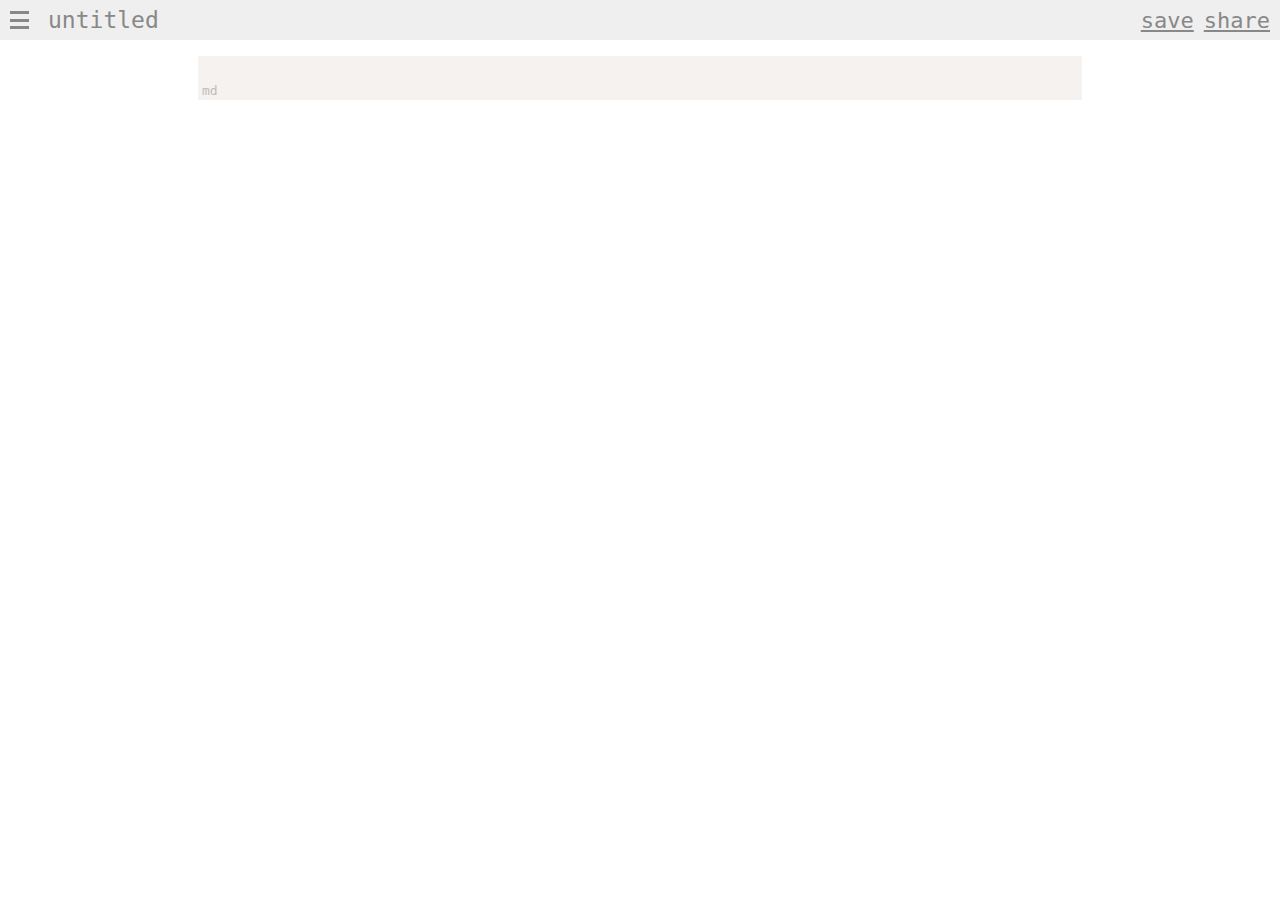
==== dev.html @ 53bc66b9 "remove icons remove libs json load libs from md" ====
<!DOCTYPE html>

<html>

	<head>
	
		<title>snippet</title>
		
		<meta http-equiv="content-type" content="text/html; charset=UTF-8">
		<meta name="viewport" content="initial-scale=1, user-scalable=no, maximum-scale=1, width=device-width, height=device-height">
      
		<link rel="icon" href="favicon.ico" />

		<link rel="stylesheet" href="css/lib/prism.min.css" media="(prefers-color-scheme: light)">
		<link rel="stylesheet" href="css/lib/prism.dark.min.css" media="(prefers-color-scheme: dark)">
		<link rel="stylesheet" href="css/lib/prism-live.css">

		<link rel="stylesheet" href="/snippet/css/snippet.css" />

		<link rel="stylesheet" href="css/playground.css"> 

		<script>

			/**
			 * @export
			 * @define {boolean} DEBUG : verbose
			 */
			var DEBUG = true;

		</script>
		
		<script src="js/lib/prism.min.js"></script>
		<script src="js/lib/bliss.shy.min.js"></script>
		<script src="js/lib/prism-live.js"></script>
		<script src="js/lib/prism-live-markup.js"></script>
		<script src="js/lib/prism-live-css.js"></script>
		<script src="js/lib/prism-live-javascript.js"></script>

		<script src="/snippet/js/snippet.js"></script>
		<script src="js/playground.js"></script>
		
	</head>

	<body>
		
		<div class="header"></div>

		<div class="content"></div>

		<div class="menu hide">
			<div class="menuwrap">
				<div class="menutools"></div>
				<div class="menulists">
					<ul class="menulist"></ul>
				</div>
				<div class="moretools"></div>
			</div>
		</div>

	</body>

</html>
---- css/lib/prism-live.css ----
div.prism-live {
	position: relative;
	box-sizing: border-box;
	display: flex;
	flex-flow: column;
}

textarea.prism-live,
pre.prism-live {
	padding: .2rem .5rem;
	box-sizing: border-box;
	margin: 0;
}

textarea.prism-live {
	position: absolute;
	top: 0;
	right: 0;
	width: 100%;
	height: 100%;
	z-index: 1;
	color: transparent;
	/* color: hsla(0,0%,50%,.4); */
	cursor: text;
	white-space: pre;
	border: 0;
	outline: none;
	background: transparent;
	resize: none;
	--selection-background: hsl(320, 80%, 25%);
	--selection-color: hsla(0, 0%, 100%, .8);
}

@supports (not (caret-color: black)) and (-webkit-text-fill-color: black) {
	textarea.prism-live {
		color: inherit;
		-webkit-text-fill-color: transparent;
	}
}

	/* Setting specific colors is needed
	 * because otherwise Firefox shows blank text */
	/*textarea.prism-live::-moz-selection {
		background: var(--selection-background);
		color: var(--selection-color);
	}

	textarea.prism-live::selection {
		background: var(--selection-background);
		color: var(--selection-color);
	}*/

pre.prism-live {
	flex: 1;
	position: relative;
	pointer-events: none;
	overflow: hidden;
	max-height: 100%;
	--scrollbar-width: 17px;
	padding-bottom: var(--scrollbar-width);
	padding-right: var(--scrollbar-width);
}

	pre.prism-live > code:empty::before {
		content: " "
	}
---- css/playground.css ----
body {

	padding: 0;
	margin: 0;
	font-family: monospace, monospace;
	touch-action: manipulation;
	-webkit-text-size-adjust: none;
	text-size-adjust: none;
	-webkit-tap-highlight-color: transparent;

}

.header {

	position: fixed;
	top: 0px;
	width: 100%;
	height: 40px;

	z-index: 1000;

	display: flex;
	align-items: center;

	color: #888888;
	background-color: #efefef;

	/* -webkit-user-select: none; */
	user-select: none;

}

.content {

	width: 100%;
	box-sizing: border-box;
	max-width: 900px;
	margin: 0 auto;
	padding: 40px 8px 18px 8px;

}

.snip-title {

	flex: 1;
	padding-left: 2px;
	padding-right: 8px;
	color: #888888;
	font-size: 23px;
	background: none;
	border: none;
	font-family: inherit;
	outline: none;
	max-width: 160px;

}

.snip-title:focus {


}

.header > div:not(.space), .menutools > div, .moretools > div {

	cursor: pointer;
	margin-right: 10px;
	color: #888888;
	font-size: 22px;
	text-decoration: underline;

}

.header .space {

	height: 100%;
	flex: 1;

}

.menutools, .moretools {

	height: 40px;
	padding: 8px;
	display: flex;
	align-items: center;
	justify-content: space-between;

}

.create::after {

	content: 'new';
	
}

.about::after {

	content: 'about';
	
}

.save::after {

	content: 'save';
	
}

.copy::after {

	content: 'share';
	
}

.down::after {

	content: 'dump';

}

.up::after {

	content: 'load';

}

.yes {

	color: #017e01 !important;

}

.no {

	color: #770707 !important;

}

.wrap {

	margin-top: 10px;

}

.code {

	position: relative;
	margin-top: 1em;

}

/* language indicator */
.lang {

	position: absolute;
	left: 4px;
	bottom: 2px;
	opacity: .5;
	user-select: none;
	pointer-events: none;
	font-size: 13px;
	z-index: 10;
	color: #888888;

}

/* set code max height */
.prism-live {

	/* max-height: 400px; */

}

pre.prism-live {

    /* padding-bottom: 0.2em; */
	padding-right: 0.5em;

}

textarea.prism-live {

	overflow-y: hidden;

}

.prism-live a {

	color: #888888;

}

/* hide snipp.et link */
.snip span a {

	display: none;

}

.snip > div > iframe {

	user-select: none;

}

/* snippet cmds */

.cmds {

	margin-bottom: 1em;
	display: flex;
	align-items: center;
	justify-content: space-around;
	color: #888888;
	
}

.cmds {

	margin-top: 2em;

}

.cmd {

	cursor: pointer;
	font-size: large;

}

.cmd.delete {

	display: flex;

}

.cmd.delete::before {

	content: 'delete';

}

.cmd.delete.del-yes::before {

	content: 'confirm';

}

.cmd.delete .del-space {

	display: none;
	width: 2em;

}

.delete .del-no {

	display: none;

}

.cmd.delete.del-yes .del-no, .cmd.delete.del-yes .del-space {

	display: inherit;

}

.cmd.delete .del-no::before {

	content: 'cancel';

}

/* menu */

.menu {

	position: fixed;
	top: 40px;
	width: 220px;
	height: 100%;
	box-sizing: border-box;
	padding-bottom: 40px;
	z-index: 10;
	white-space: nowrap;
	user-select: none;

}

.menubtn {

	margin-left: 4px;	
	width: 32px;
	height: 32px;
	min-width: 32px;
	background: linear-gradient(#888,#888), linear-gradient(#888,#888);
	background-position: center;
	background-size: 70% 3px, 3px 70%;
	background-repeat: no-repeat;
	transform: rotate(45deg);

}

.menubtn.hide {

	background: linear-gradient(#888,#888), linear-gradient(#888,#888), linear-gradient(#888,#888);
	background-position: 50% 25%, 50% 50%, 50% 75%;
	background-size: 60% 3px, 60% 3px, 60% 3px;
	background-repeat: no-repeat;
	transform: rotate(0deg);

}

.menuwrap {

	display: flex;
    flex-direction: column;
	width: 100%;
	height: 100%;
	background-color: #efefef;

}

.menulists {

	flex: 1;
	overflow-y: auto;

}

.menulist {

	list-style-type: none;
	margin: 0px;
	padding: 8px;

}

.menulist a {

	text-decoration: none;
	line-height: 35px;
	font-size: 22px;
	color: #888888;

}

.menu.hide {

	display: none;

}

.menulist.hide {

	display: none;

}

/* SCROLL BARS */

::-webkit-scrollbar {

	width: 6px;
	height: 6px;
	background-color: #e8e8e8;

}

::-webkit-scrollbar-thumb {

	width: 4px;
	height: 4px;
	background-color: #b8b8b8;

}

::-webkit-scrollbar-button {

	display: none;
	width: 0;
	height: 0;

}

::-webkit-scrollbar-corner {

	background-color: transparent;

}

@media (prefers-color-scheme: dark) {

	body {

		background-color: #171717;

	}

	.header {

		background-color: #202020;

	}

	.menuwrap {

		background-color: #202020;
	
	}

	::-webkit-scrollbar {

		background-color: #222222;
	
	}
	
	::-webkit-scrollbar-thumb {
	
		background-color: #444444;
	
	}

}
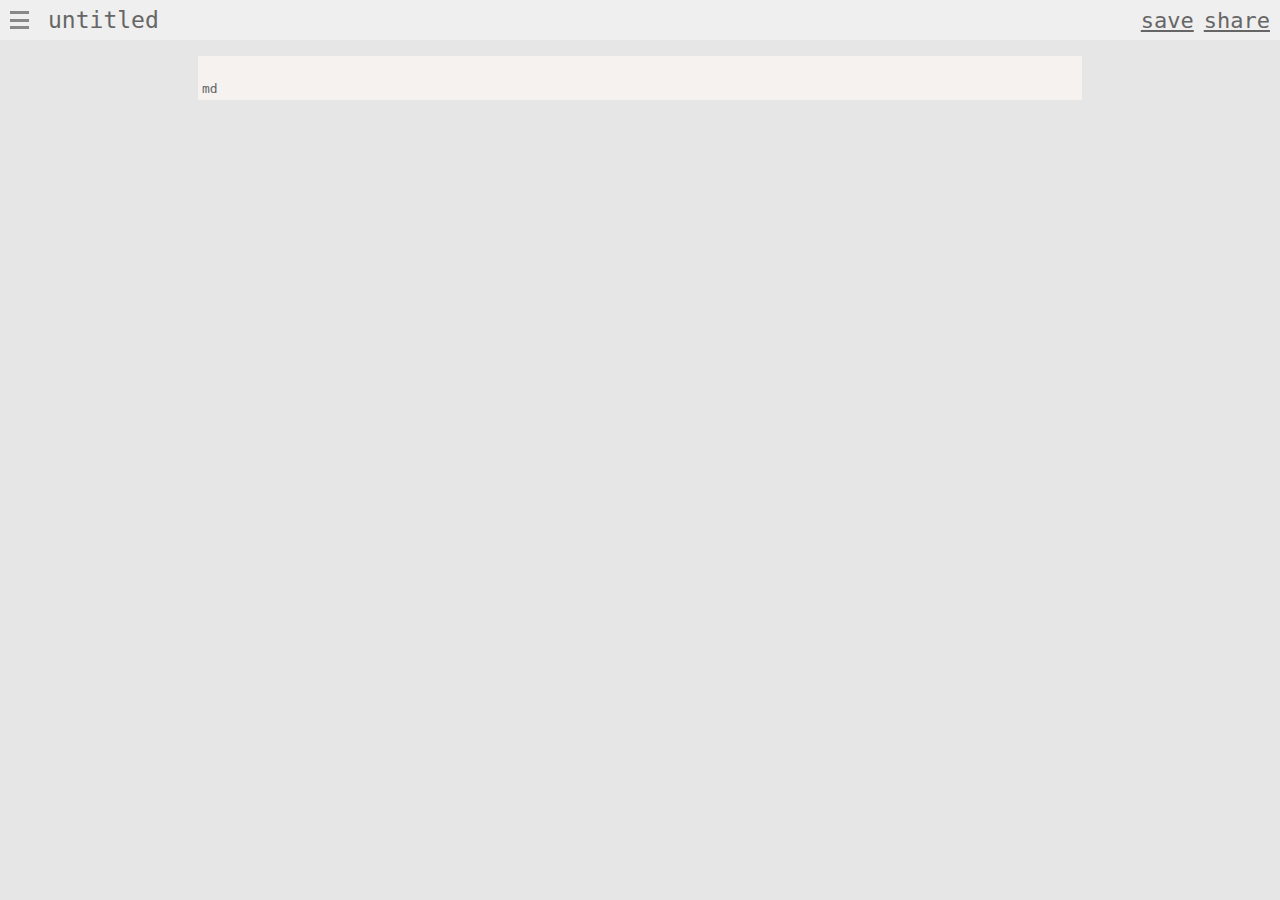
==== commit 6161ccb4: "usable and useful ?" ====
--- a/dev.html
+++ b/dev.html
@@ -1,15 +1,25 @@
 <!DOCTYPE html>
 
-<html>
+<html lang="en">
 
 	<head>
 	
 		<title>snippet</title>
 		
 		<meta http-equiv="content-type" content="text/html; charset=UTF-8">
-		<meta name="viewport" content="initial-scale=1, user-scalable=no, maximum-scale=1, width=device-width, height=device-height">
-      
+		<meta name="viewport" content="initial-scale=1, maximum-scale=5, width=device-width, height=device-height">
+
+		<link rel="manifest" href="snippet.json" crossorigin="use-credentials"/>
+
+		<meta name="description" content="snippet">
+		<meta name="theme-color" content="#000000"/>
+
+		<meta name="apple-mobile-web-app-capable" content="yes">
+		<meta name="apple-mobile-web-app-title" content="snippet">
+
 		<link rel="icon" href="favicon.ico" />
+		<link rel="shortcut icon" type="image/png" href="icon.png"/>
+		<link rel="apple-touch-icon" sizes="192x192" href="apple-touch-icon.png">
 
 		<link rel="stylesheet" href="css/lib/prism.min.css" media="(prefers-color-scheme: light)">
 		<link rel="stylesheet" href="css/lib/prism.dark.min.css" media="(prefers-color-scheme: dark)">
@@ -43,19 +53,19 @@
 
 	<body>
 		
-		<div class="header"></div>
+		<header class="header"></header>
 
-		<div class="content"></div>
+		<main class="content"></main>
 
-		<div class="menu hide">
+		<nav class="menu hide">
 			<div class="menuwrap">
 				<div class="menutools"></div>
 				<div class="menulists">
-					<ul class="menulist"></ul>
+					<ul class="menulist" role="menu"></ul>
 				</div>
 				<div class="moretools"></div>
 			</div>
-		</div>
+		</nav>
 
 	</body>
 
--- a/css/playground.css
+++ b/css/playground.css
@@ -3,10 +3,12 @@
 	padding: 0;
 	margin: 0;
 	font-family: monospace, monospace;
-	touch-action: manipulation;
+	touch-action: pan-y;
 	-webkit-text-size-adjust: none;
+	-webkit-tap-highlight-color: transparent;
 	text-size-adjust: none;
-	-webkit-tap-highlight-color: transparent;
+	overflow-y: scroll;
+	background-color: #E6E6E6;
 
 }
 
@@ -22,7 +24,7 @@
 	display: flex;
 	align-items: center;
 
-	color: #888888;
+	color: #666666;
 	background-color: #efefef;
 
 	/* -webkit-user-select: none; */
@@ -40,31 +42,33 @@
 
 }
 
-.snip-title {
-
-	flex: 1;
+.snippet-title {
+
 	padding-left: 2px;
 	padding-right: 8px;
-	color: #888888;
+	color: #666666;
 	font-size: 23px;
 	background: none;
 	border: none;
 	font-family: inherit;
 	outline: none;
-	max-width: 160px;
-
-}
-
-.snip-title:focus {
-
-
-}
-
-.header > div:not(.space), .menutools > div, .moretools > div {
+	flex-basis: 100%;
+	min-width: 0;
+
+}
+
+.snippet-title:focus {
+
+
+}
+
+.header > div:not(.space), 
+.menutools > div, 
+.moretools > div {
 
 	cursor: pointer;
 	margin-right: 10px;
-	color: #888888;
+	color: #666666;
 	font-size: 22px;
 	text-decoration: underline;
 
@@ -73,7 +77,7 @@
 .header .space {
 
 	height: 100%;
-	flex: 1;
+	flex-basis: 10%;
 
 }
 
@@ -89,37 +93,38 @@
 
 .create::after {
 
-	content: 'new';
+	content: "new";
 	
 }
 
 .about::after {
 
-	content: 'about';
+	content: "about";
+	text-decoration: underline;
 	
 }
 
 .save::after {
 
-	content: 'save';
+	content: "save";
 	
 }
 
 .copy::after {
 
-	content: 'share';
-	
-}
-
-.down::after {
-
-	content: 'dump';
-
-}
-
-.up::after {
-
-	content: 'load';
+	content: "share";
+	
+}
+
+.export::after {
+
+	content: "dump";
+
+}
+
+.import::after {
+
+	content: "load";
 
 }
 
@@ -131,7 +136,7 @@
 
 .no {
 
-	color: #770707 !important;
+	color: #c51c1c !important;
 
 }
 
@@ -153,13 +158,13 @@
 
 	position: absolute;
 	left: 4px;
-	bottom: 2px;
-	opacity: .5;
-	user-select: none;
+	bottom: 4px;
+	/* opacity: .5; */
+	/* user-select: none; */
 	pointer-events: none;
 	font-size: 13px;
 	z-index: 10;
-	color: #888888;
+	color: #666666;
 
 }
 
@@ -185,12 +190,12 @@
 
 .prism-live a {
 
-	color: #888888;
+	color: #666666;
 
 }
 
 /* hide snipp.et link */
-.snip span a {
+.snip > div > a {
 
 	display: none;
 
@@ -206,18 +211,14 @@
 
 .cmds {
 
-	margin-bottom: 1em;
+	margin: 1em;
+	margin-top: 2em;
 	display: flex;
 	align-items: center;
-	justify-content: space-around;
-	color: #888888;
-	
-}
-
-.cmds {
-
-	margin-top: 2em;
-
+	justify-content: space-between;
+	color: #666666;
+	user-select: none;
+	
 }
 
 .cmd {
@@ -235,13 +236,13 @@
 
 .cmd.delete::before {
 
-	content: 'delete';
+	content: "delete";
 
 }
 
 .cmd.delete.del-yes::before {
 
-	content: 'confirm';
+	content: "confirm";
 
 }
 
@@ -266,7 +267,7 @@
 
 .cmd.delete .del-no::before {
 
-	content: 'cancel';
+	content: "cancel";
 
 }
 
@@ -276,7 +277,8 @@
 
 	position: fixed;
 	top: 40px;
-	width: 220px;
+	min-width: 220px;
+	max-width: 100%;
 	height: 100%;
 	box-sizing: border-box;
 	padding-bottom: 40px;
@@ -335,12 +337,15 @@
 
 }
 
-.menulist a {
+.menulist a, 
+.about {
 
 	text-decoration: none;
-	line-height: 35px;
+	/* line-height: 35px; */
 	font-size: 22px;
-	color: #888888;
+	color: #666666;
+	user-drag: none;
+	-webkit-user-drag: none;
 
 }
 
@@ -353,6 +358,12 @@
 .menulist.hide {
 
 	display: none;
+
+}
+
+::backdrop {
+
+	background-color: #E6E6E6;
 
 }
 
@@ -399,6 +410,16 @@
 	.header {
 
 		background-color: #202020;
+		/* color: #999999; */
+
+	}
+
+	.header > div:not(.space), 
+	.menutools > div, 
+	.moretools > div, 
+	.snippet-title {
+
+		color: #999999;
 
 	}
 
@@ -408,6 +429,21 @@
 	
 	}
 
+	.menulist a, 
+	.about, 
+	.lang, 
+	.cmds {
+
+		color: #999999;
+
+	}
+
+	::backdrop {
+
+		background-color: #171717;
+
+	}
+
 	::-webkit-scrollbar {
 
 		background-color: #222222;
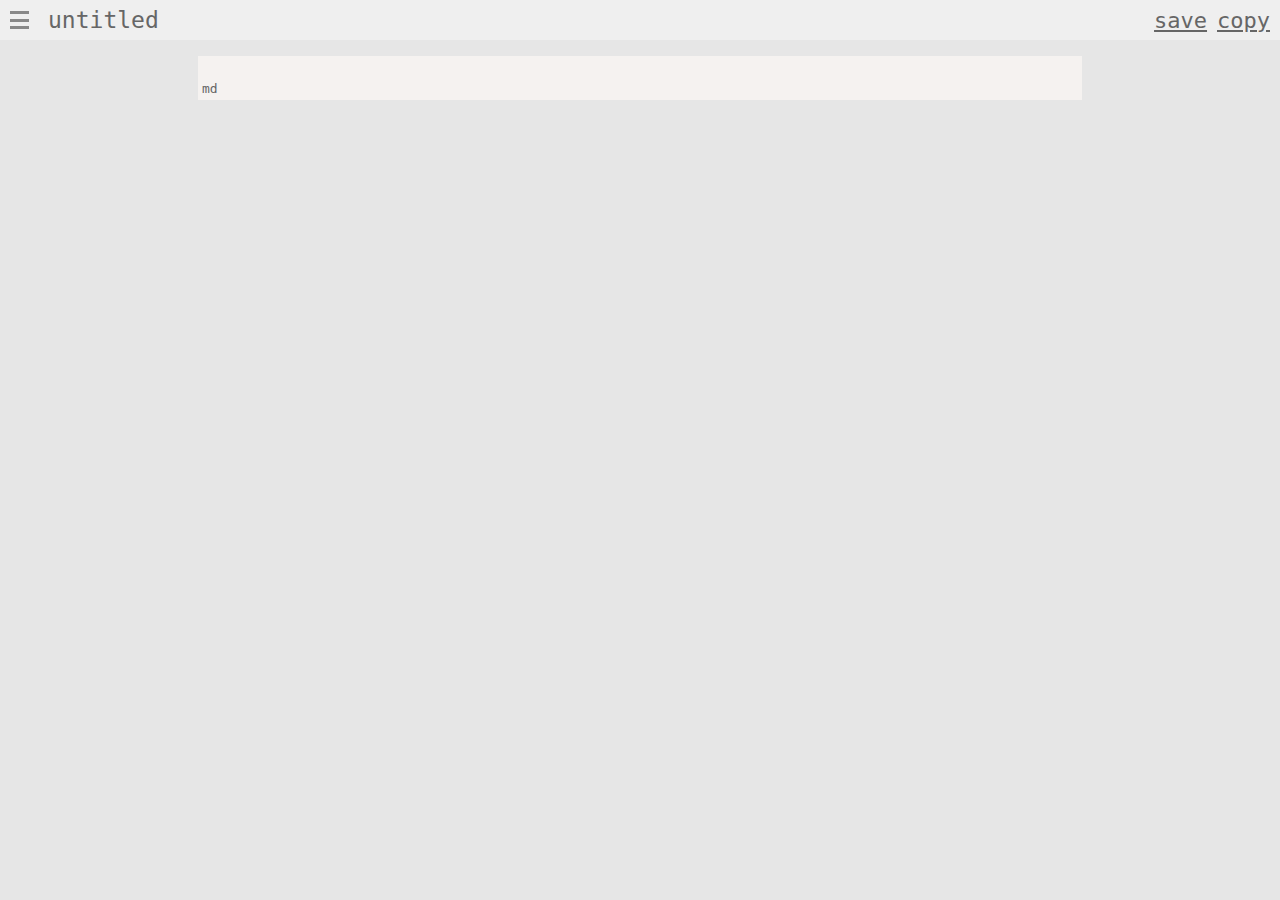
==== commit ce414409: "renamed playground to snippets fix pwa install screen size changed dumps from URI to JSON keep url l" ====
--- a/dev.html
+++ b/dev.html
@@ -5,17 +5,21 @@
 	<head>
 	
 		<title>snippet</title>
+
+		<!-- <base href="/snippets/" target="_blank"> -->
 		
 		<meta http-equiv="content-type" content="text/html; charset=UTF-8">
+		<!-- <meta name="viewport" content="viewport-fit=cover, initial-scale=1, maximum-scale=5, width=device-width, height=device-height"> -->
 		<meta name="viewport" content="initial-scale=1, maximum-scale=5, width=device-width, height=device-height">
 
-		<link rel="manifest" href="snippet.json" crossorigin="use-credentials"/>
+		<link rel="manifest" href="snippets.dev.json" crossorigin="use-credentials"/>
 
 		<meta name="description" content="snippet">
 		<meta name="theme-color" content="#000000"/>
 
 		<meta name="apple-mobile-web-app-capable" content="yes">
 		<meta name="apple-mobile-web-app-title" content="snippet">
+		<meta name="apple-mobile-web-app-status-bar-style" content="black">
 
 		<link rel="icon" href="favicon.ico" />
 		<link rel="shortcut icon" type="image/png" href="icon.png"/>
@@ -27,7 +31,7 @@
 
 		<link rel="stylesheet" href="/snippet/css/snippet.css" />
 
-		<link rel="stylesheet" href="css/playground.css"> 
+		<link rel="stylesheet" href="css/snippets.css"> 
 
 		<script>
 
@@ -47,7 +51,7 @@
 		<script src="js/lib/prism-live-javascript.js"></script>
 
 		<script src="/snippet/js/snippet.js"></script>
-		<script src="js/playground.js"></script>
+		<script src="js/snippets.js"></script>
 		
 	</head>
 
--- a/css/snippets.css
+++ b/css/snippets.css
@@ -0,0 +1,474 @@
+html {
+
+	height: 100%;
+
+}
+
+body {
+
+	padding: 0;
+	margin: 0;
+
+	overflow-y: scroll;
+
+	font-family: monospace, monospace;
+
+	touch-action: none;
+
+	-webkit-text-size-adjust: 100%;
+	-webkit-tap-highlight-color: transparent;
+	text-size-adjust: none;
+
+	background-color: #E6E6E6;
+
+}
+
+.header {
+
+	position: fixed;
+	top: 0px;
+	width: 100%;
+	height: 40px;
+
+	z-index: 1000;
+
+	display: flex;
+	align-items: center;
+
+	color: #666666;
+	background-color: #efefef;
+
+	/* -webkit-user-select: none; */
+	user-select: none;
+
+}
+
+.content {
+
+	width: 100%;
+	box-sizing: border-box;
+	max-width: 900px;
+	margin: 0 auto;
+	padding: 40px 8px 18px 8px;
+
+}
+
+.snippet-title {
+
+	padding-left: 2px;
+	padding-right: 8px;
+	color: #666666;
+	font-size: 23px;
+	background: none;
+	border: none;
+	font-family: inherit;
+	outline: none;
+	flex-basis: 100%;
+	min-width: 0;
+
+}
+
+.snippet-title:focus {
+
+
+}
+
+.header > div:not(.space), 
+.menutools > div, 
+.moretools > div {
+
+	cursor: pointer;
+	margin-right: 10px;
+	color: #666666;
+	font-size: 22px;
+	text-decoration: underline;
+
+}
+
+.header .space {
+
+	height: 100%;
+	flex-basis: 10%;
+
+}
+
+.menutools, .moretools {
+
+	height: 40px;
+	padding: 8px;
+	display: flex;
+	align-items: center;
+	justify-content: space-between;
+
+}
+
+.create::after {
+
+	content: "new";
+	
+}
+
+.about::after {
+
+	content: "about";
+	text-decoration: underline;
+	
+}
+
+.save::after {
+
+	content: "save";
+	
+}
+
+.copy::after {
+
+	content: "copy";
+	
+}
+
+.share::after {
+
+	content: "share";
+	
+}
+
+.export::after {
+
+	content: "dump";
+
+}
+
+.import::after {
+
+	content: "load";
+
+}
+
+.yes {
+
+	color: #017e01 !important;
+
+}
+
+.no {
+
+	color: #c51c1c !important;
+
+}
+
+.wrap {
+
+	margin-top: 10px;
+
+}
+
+.code {
+
+	position: relative;
+	margin-top: 1em;
+
+}
+
+/* language indicator */
+.lang {
+
+	position: absolute;
+	left: 4px;
+	bottom: 4px;
+	pointer-events: none;
+	font-size: 13px;
+	z-index: 10;
+	color: #666666;
+
+}
+
+/* code editor max height */
+.prism-live {
+
+	/* max-height: 400px; */
+
+}
+
+pre.prism-live {
+
+	padding-right: 0.5em;
+
+}
+
+textarea.prism-live {
+
+	overflow-y: hidden;
+
+}
+
+.prism-live a {
+
+	color: #666666;
+
+}
+
+/* hide snipp.et link */
+.snip > div > a {
+
+	display: none;
+
+}
+
+.snip > div > iframe {
+
+	user-select: none;
+	-webkit-user-select: none;
+
+}
+
+/* snippet cmds */
+
+.cmds {
+
+	margin: 1em;
+	margin-top: 2em;
+	display: flex;
+	align-items: center;
+	justify-content: space-between;
+	color: #666666;
+	user-select: none;
+	
+}
+
+.cmd {
+
+	cursor: pointer;
+	font-size: large;
+
+}
+
+.cmd.delete {
+
+	display: flex;
+
+}
+
+.cmd.delete::before {
+
+	content: "delete";
+
+}
+
+.cmd.delete.del-yes::before {
+
+	content: "confirm";
+
+}
+
+.cmd.delete .del-space {
+
+	display: none;
+	width: 2em;
+
+}
+
+.delete .del-no {
+
+	display: none;
+
+}
+
+.cmd.delete.del-yes .del-no, .cmd.delete.del-yes .del-space {
+
+	display: inherit;
+
+}
+
+.cmd.delete .del-no::before {
+
+	content: "cancel";
+
+}
+
+/* menu */
+
+.menu {
+
+	position: fixed;
+	top: 40px;
+	width: 100%;
+	max-width: 480px;
+	height: 100%;
+	box-sizing: border-box;
+	padding-bottom: 40px;
+	z-index: 10;
+	white-space: nowrap;
+	user-select: none;
+
+}
+
+.menubtn {
+
+	margin-left: 4px;	
+	width: 32px;
+	height: 32px;
+	min-width: 32px;
+	background: linear-gradient(#888,#888), linear-gradient(#888,#888);
+	background-position: center;
+	background-size: 70% 3px, 3px 70%;
+	background-repeat: no-repeat;
+	transform: rotate(45deg);
+
+}
+
+.menubtn.hide {
+
+	background: linear-gradient(#888,#888), linear-gradient(#888,#888), linear-gradient(#888,#888);
+	background-position: 50% 25%, 50% 50%, 50% 75%;
+	background-size: 60% 3px, 60% 3px, 60% 3px;
+	background-repeat: no-repeat;
+	transform: rotate(0deg);
+
+}
+
+.menuwrap {
+
+	display: flex;
+    flex-direction: column;
+	width: 100%;
+	height: 100%;
+	background-color: #efefef;
+
+}
+
+.menulists {
+
+	flex: 1;
+	overflow-y: auto;
+
+}
+
+.menulist {
+
+	list-style-type: none;
+	margin: 0px;
+	padding: 8px;
+
+}
+
+.menulist a, 
+.about {
+
+	text-decoration: none;
+	/* line-height: 35px; */
+	font-size: 22px;
+	color: #666666;
+	user-drag: none;
+	-webkit-user-drag: none;
+
+}
+
+.menu.hide {
+
+	display: none;
+
+}
+
+.menulist.hide {
+
+	display: none;
+
+}
+
+::backdrop {
+
+	background-color: #E6E6E6;
+
+}
+
+/* SCROLL BARS */
+
+::-webkit-scrollbar {
+
+	width: 6px;
+	height: 6px;
+	background-color: #e8e8e8;
+
+}
+
+::-webkit-scrollbar-thumb {
+
+	width: 4px;
+	height: 4px;
+	background-color: #b8b8b8;
+
+}
+
+::-webkit-scrollbar-button {
+
+	display: none;
+	width: 0;
+	height: 0;
+
+}
+
+::-webkit-scrollbar-corner {
+
+	background-color: transparent;
+
+}
+
+@media (prefers-color-scheme: dark) {
+
+	body {
+
+		background-color: #171717;
+
+	}
+
+	.header {
+
+		background-color: #202020;
+		/* color: #999999; */
+
+	}
+
+	.header > div:not(.space), 
+	.menutools > div, 
+	.moretools > div, 
+	.snippet-title {
+
+		color: #999999;
+
+	}
+
+	.menuwrap {
+
+		background-color: #202020;
+	
+	}
+
+	.menulist a, 
+	.about, 
+	.lang, 
+	.cmds {
+
+		color: #999999;
+
+	}
+
+	::backdrop {
+
+		background-color: #171717;
+
+	}
+
+	::-webkit-scrollbar {
+
+		background-color: #222222;
+	
+	}
+	
+	::-webkit-scrollbar-thumb {
+	
+		background-color: #444444;
+	
+	}
+
+}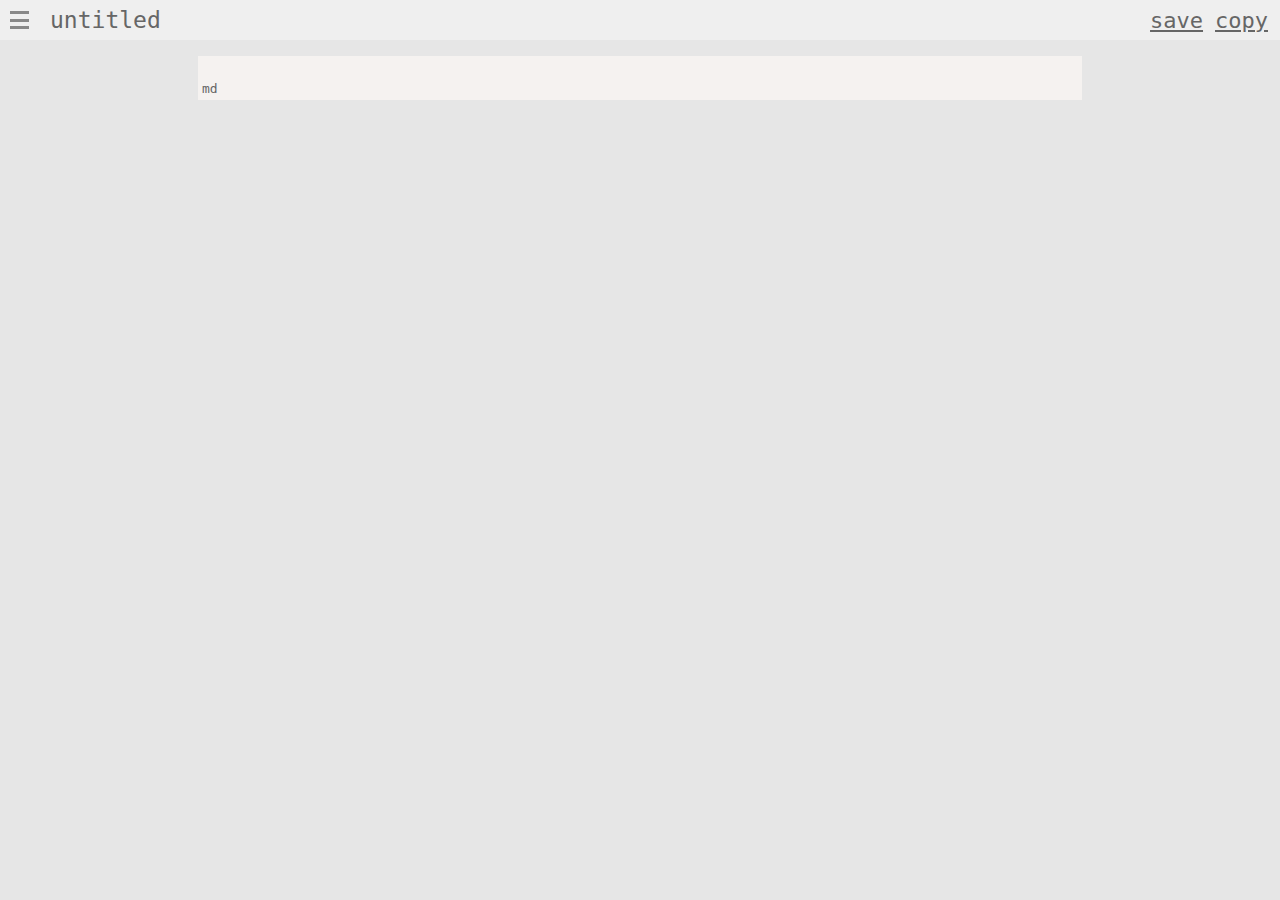
==== commit 64f41bf7: "remove dead code fullscreen menu" ====
--- a/dev.html
+++ b/dev.html
@@ -4,7 +4,7 @@
 
 	<head>
 	
-		<title>snippet</title>
+		<title>snippets</title>
 
 		<!-- <base href="/snippets/" target="_blank"> -->
 		
@@ -14,11 +14,11 @@
 
 		<link rel="manifest" href="snippets.dev.json" crossorigin="use-credentials"/>
 
-		<meta name="description" content="snippet">
+		<meta name="description" content="snippets">
 		<meta name="theme-color" content="#000000"/>
 
 		<meta name="apple-mobile-web-app-capable" content="yes">
-		<meta name="apple-mobile-web-app-title" content="snippet">
+		<meta name="apple-mobile-web-app-title" content="snippets">
 		<meta name="apple-mobile-web-app-status-bar-style" content="black">
 
 		<link rel="icon" href="favicon.ico" />
@@ -67,7 +67,6 @@
 				<div class="menulists">
 					<ul class="menulist" role="menu"></ul>
 				</div>
-				<div class="moretools"></div>
 			</div>
 		</nav>
 
--- a/css/snippets.css
+++ b/css/snippets.css
@@ -30,7 +30,7 @@
 	width: 100%;
 	height: 40px;
 
-	z-index: 1000;
+	z-index: 50;
 
 	display: flex;
 	align-items: center;
@@ -65,6 +65,7 @@
 	outline: none;
 	flex-basis: 100%;
 	min-width: 0;
+	caret-color: #b8b8b8;
 
 }
 
@@ -73,12 +74,16 @@
 
 }
 
+.header > div:not(.space) {
+
+	margin-right: 12px;
+
+}
+
 .header > div:not(.space), 
-.menutools > div, 
-.moretools > div {
+.menutools > div {
 
 	cursor: pointer;
-	margin-right: 10px;
 	color: #666666;
 	font-size: 22px;
 	text-decoration: underline;
@@ -92,10 +97,13 @@
 
 }
 
-.menutools, .moretools {
+.menutools {
 
 	height: 40px;
-	padding: 8px;
+	width: 100%;
+	max-width: 480px;
+	box-sizing: border-box;
+	padding-right: 12px;
 	display: flex;
 	align-items: center;
 	justify-content: space-between;
@@ -274,7 +282,8 @@
 
 }
 
-.cmd.delete.del-yes .del-no, .cmd.delete.del-yes .del-space {
+.cmd.delete.del-yes .del-no, 
+.cmd.delete.del-yes .del-space {
 
 	display: inherit;
 
@@ -291,13 +300,11 @@
 .menu {
 
 	position: fixed;
-	top: 40px;
+	top: 0px;
 	width: 100%;
-	max-width: 480px;
 	height: 100%;
 	box-sizing: border-box;
-	padding-bottom: 40px;
-	z-index: 10;
+	z-index: 100;
 	white-space: nowrap;
 	user-select: none;
 
@@ -309,6 +316,20 @@
 	width: 32px;
 	height: 32px;
 	min-width: 32px;
+	background: linear-gradient(#888,#888), linear-gradient(#888,#888), linear-gradient(#888,#888);
+	background-position: 50% 25%, 50% 50%, 50% 75%;
+	background-size: 60% 3px, 60% 3px, 60% 3px;
+	background-repeat: no-repeat;
+	transform: rotate(0deg);
+
+}
+
+.closebtn {
+
+	margin-left: 4px;	
+	width: 32px;
+	height: 32px;
+	/* min-width: 32px; */
 	background: linear-gradient(#888,#888), linear-gradient(#888,#888);
 	background-position: center;
 	background-size: 70% 3px, 3px 70%;
@@ -317,16 +338,6 @@
 
 }
 
-.menubtn.hide {
-
-	background: linear-gradient(#888,#888), linear-gradient(#888,#888), linear-gradient(#888,#888);
-	background-position: 50% 25%, 50% 50%, 50% 75%;
-	background-size: 60% 3px, 60% 3px, 60% 3px;
-	background-repeat: no-repeat;
-	transform: rotate(0deg);
-
-}
-
 .menuwrap {
 
 	display: flex;
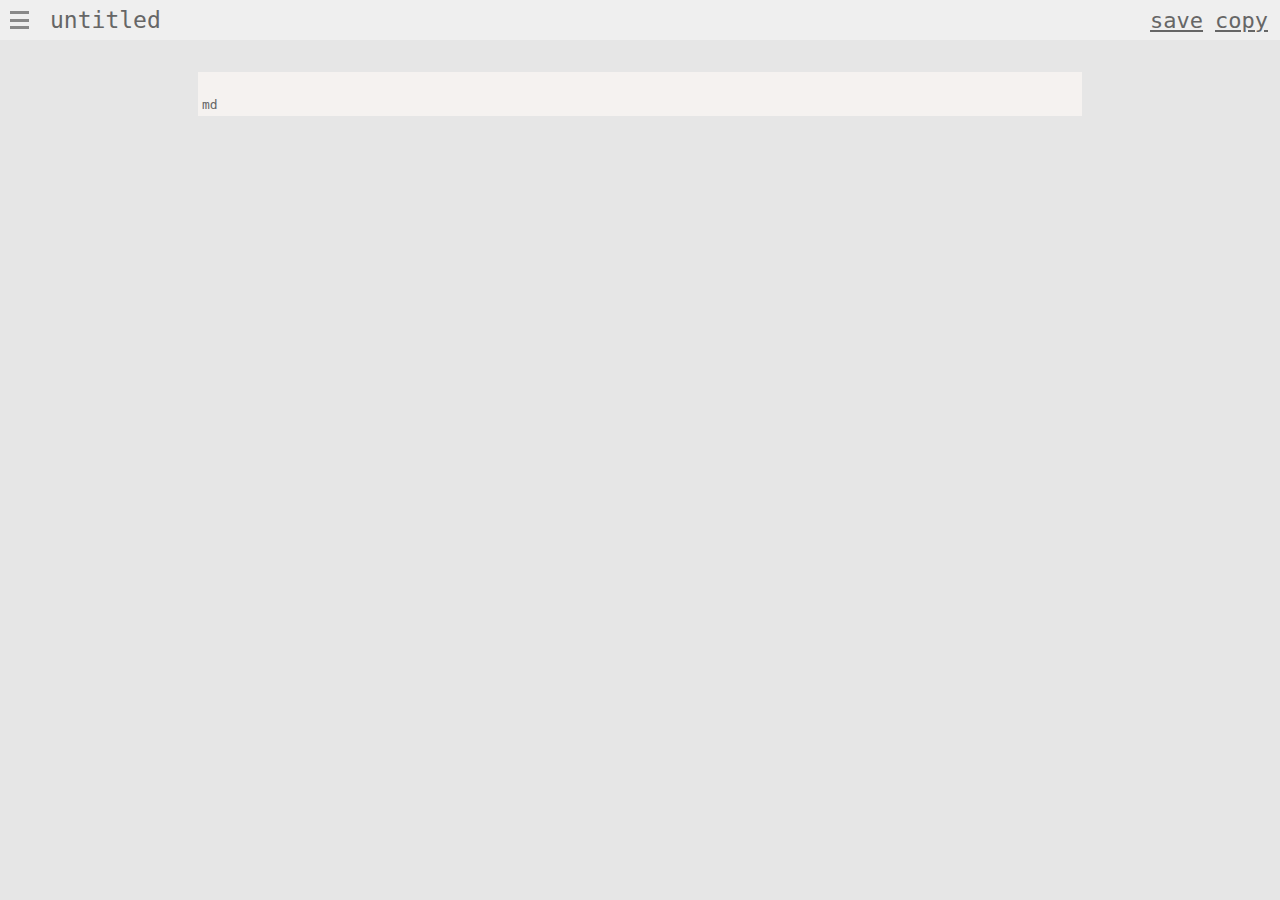
==== commit f5594814: "service worker class compile service worker caches closure externs share title test link preview tes" ====
--- a/dev.html
+++ b/dev.html
@@ -5,6 +5,7 @@
 	<head>
 	
 		<title>snippets</title>
+		<meta property="og:title" content="snippets">
 
 		<!-- <base href="/snippets/" target="_blank"> -->
 		
--- a/css/snippets.css
+++ b/css/snippets.css
@@ -141,6 +141,12 @@
 	
 }
 
+.open::after {
+
+	content: "open";
+
+}
+
 .export::after {
 
 	content: "dump";
@@ -167,14 +173,27 @@
 
 .wrap {
 
-	margin-top: 10px;
+	margin-top: .5em;
+	margin-bottom: 2em;
+
+}
+
+.lwrap {
+
+	margin-top: 1em;
 
 }
 
 .code {
 
 	position: relative;
-	margin-top: 1em;
+	
+
+}
+
+.code:not(:first-child) {
+
+	/* DELETE BLOC BTN */
 
 }
 
@@ -235,7 +254,7 @@
 .cmds {
 
 	margin: 1em;
-	margin-top: 2em;
+	margin-top: 1.5em;
 	display: flex;
 	align-items: center;
 	justify-content: space-between;
@@ -248,6 +267,12 @@
 
 	cursor: pointer;
 	font-size: large;
+
+}
+
+.cmd.more::before {
+
+	content: "+code";
 
 }
 
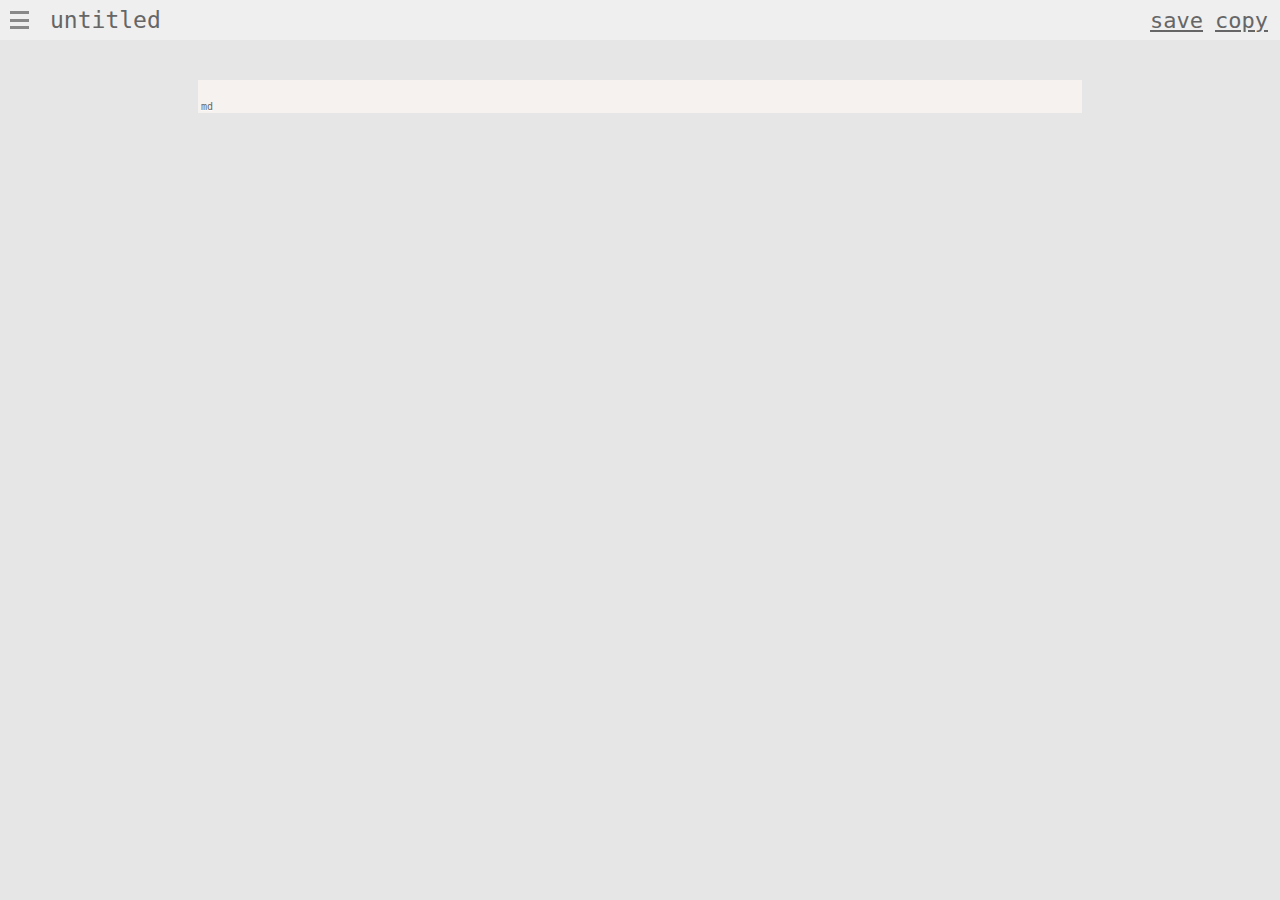
==== commit cdf40151: "forget about dynamic opengraph tags and message previews linked blocks" ====
--- a/dev.html
+++ b/dev.html
@@ -5,7 +5,7 @@
 	<head>
 	
 		<title>snippets</title>
-		<meta property="og:title" content="snippets">
+		<!-- <meta property="og:title" content="snippets"> -->
 
 		<!-- <base href="/snippets/" target="_blank"> -->
 		
--- a/css/snippets.css
+++ b/css/snippets.css
@@ -74,13 +74,13 @@
 
 }
 
-.header > div:not(.space) {
+.header > div:not(.spc) {
 
 	margin-right: 12px;
 
 }
 
-.header > div:not(.space), 
+.header > div:not(.spc), 
 .menutools > div {
 
 	cursor: pointer;
@@ -90,7 +90,7 @@
 
 }
 
-.header .space {
+.header .spc {
 
 	height: 100%;
 	flex-basis: 10%;
@@ -173,27 +173,115 @@
 
 .wrap {
 
-	margin-top: .5em;
-	margin-bottom: 2em;
+	padding-top: .5em;
+	padding-bottom: 1em;
 
 }
 
 .lwrap {
 
+}
+
+.lcode {
+
+}
+
+.ltool {
+
+}
+
+.ltool > div {
+
+	padding: 4px;
+	display: inline-block;
+
+}
+
+.code {
+
+	position: relative;
 	margin-top: 1em;
 
 }
 
-.code {
-
-	position: relative;
-	
-
-}
-
-.code:not(:first-child) {
-
-	/* DELETE BLOC BTN */
+.ctool {
+
+	display: flex;
+	justify-content: space-between;
+
+}
+
+.ctool > div {
+
+	padding: 4px;
+
+}
+
+.spc {
+
+	flex: 1;
+
+}
+
+.add::after {
+
+	content: "+" attr(lang);
+
+}
+
+.code:not(:last-child) .add {
+
+	display: none;
+
+}
+
+.code:first-child .rem {
+
+	display: none;
+
+}
+
+.rem {
+
+	display: flex;
+	justify-content: space-between;
+	gap: 2em;
+
+}
+
+.rem::after {
+
+	content: "remove";
+
+}
+
+.rem div {
+
+	display: none;
+
+}
+
+.rem div:first-child::after {
+
+	content: "confirm";
+
+}
+
+.rem div:last-child::after {
+
+	content: "cancel";
+
+}
+
+.rem.ask::after {
+
+	display: none;
+
+}
+
+.rem.ask div {
+
+	display: inline;
 
 }
 
@@ -201,12 +289,18 @@
 .lang {
 
 	position: absolute;
-	left: 4px;
-	bottom: 4px;
+	left: 3px;
+	bottom: 1px;
 	pointer-events: none;
-	font-size: 13px;
-	z-index: 10;
+	font-size: 10px;
+	line-height: 10px;
 	color: #666666;
+
+}
+
+.lang::after {
+
+	content: attr(lang);
 
 }
 
@@ -214,6 +308,7 @@
 .prism-live {
 
 	/* max-height: 400px; */
+	padding-bottom: 6px !important;
 
 }
 
@@ -225,6 +320,7 @@
 
 textarea.prism-live {
 
+	overflow-x: scroll;
 	overflow-y: hidden;
 
 }
@@ -253,70 +349,65 @@
 
 .cmds {
 
-	margin: 1em;
+	margin: .6em;
 	margin-top: 1.5em;
 	display: flex;
 	align-items: center;
 	justify-content: space-between;
+	user-select: none;
+	
+}
+
+.cmd, 
+.ver {
+
+	cursor: pointer;
+	font-size: 1em;
 	color: #666666;
-	user-select: none;
-	
-}
-
-.cmd {
-
-	cursor: pointer;
-	font-size: large;
-
-}
-
-.cmd.more::before {
-
-	content: "+code";
-
-}
-
-.cmd.delete {
+
+}
+
+.del {
 
 	display: flex;
-
-}
-
-.cmd.delete::before {
+	justify-content: space-between;
+	gap: 2em;
+
+}
+
+.del::after {
 
 	content: "delete";
 
 }
 
-.cmd.delete.del-yes::before {
+.del div {
+
+	display: none;
+
+}
+
+.del div:first-child::after {
 
 	content: "confirm";
 
 }
 
-.cmd.delete .del-space {
-
-	display: none;
-	width: 2em;
-
-}
-
-.delete .del-no {
-
-	display: none;
-
-}
-
-.cmd.delete.del-yes .del-no, 
-.cmd.delete.del-yes .del-space {
-
-	display: inherit;
-
-}
-
-.cmd.delete .del-no::before {
+.del div:last-child::after {
 
 	content: "cancel";
+
+}
+
+.del.ask::after {
+
+	display: none;
+
+}
+
+.del.ask div {
+
+	display: inline;
 
 }
 
@@ -465,9 +556,8 @@
 
 	}
 
-	.header > div:not(.space), 
+	.header > div:not(.spc), 
 	.menutools > div, 
-	.moretools > div, 
 	.snippet-title {
 
 		color: #999999;
@@ -483,7 +573,8 @@
 	.menulist a, 
 	.about, 
 	.lang, 
-	.cmds {
+	.cmd, 
+	.ver {
 
 		color: #999999;
 
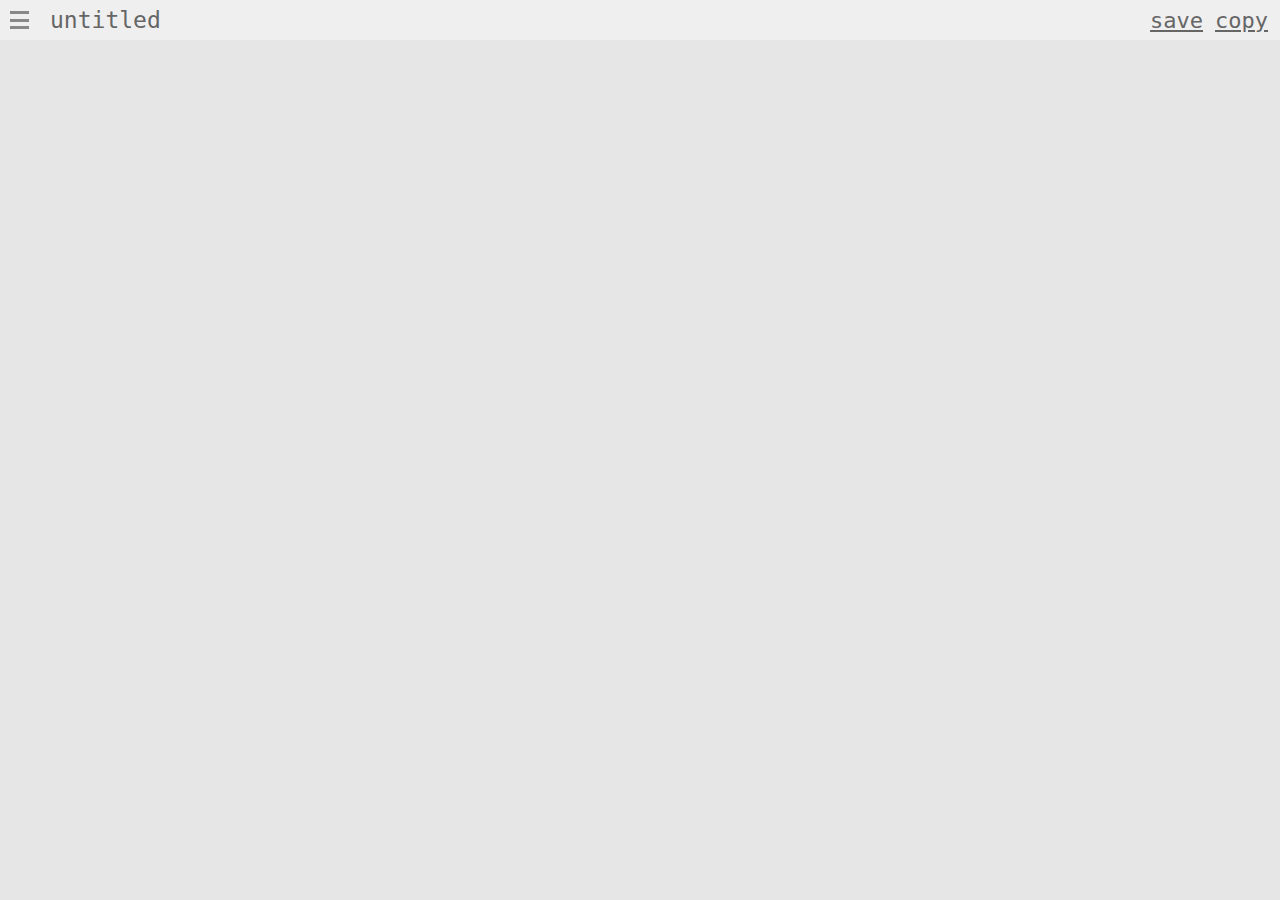
==== commit bd81f7ce: "multiple code blocs codemirror incoming modules imports tweaks fixes" ====
--- a/dev.html
+++ b/dev.html
@@ -51,8 +51,11 @@
 		<script src="js/lib/prism-live-css.js"></script>
 		<script src="js/lib/prism-live-javascript.js"></script>
 
+		<script src="/codemirror/js/editor.bundle.js"></script>
+
 		<script src="/snippet/js/snippet.js"></script>
 		<script src="js/snippets.js"></script>
+		<script src="js/main.js"></script>
 		
 	</head>
 
--- a/css/snippets.css
+++ b/css/snippets.css
@@ -119,7 +119,7 @@
 .about::after {
 
 	content: "about";
-	text-decoration: underline;
+	/* text-decoration: underline; */
 	
 }
 
@@ -201,7 +201,13 @@
 
 	position: relative;
 	margin-top: 1em;
-
+	
+}
+
+.code pre {
+
+	background-color: #f5f2f0;
+		
 }
 
 .ctool {
@@ -580,6 +586,12 @@
 
 	}
 
+	.code pre {
+
+		background-color: #454545;
+
+	}
+
 	::backdrop {
 
 		background-color: #171717;
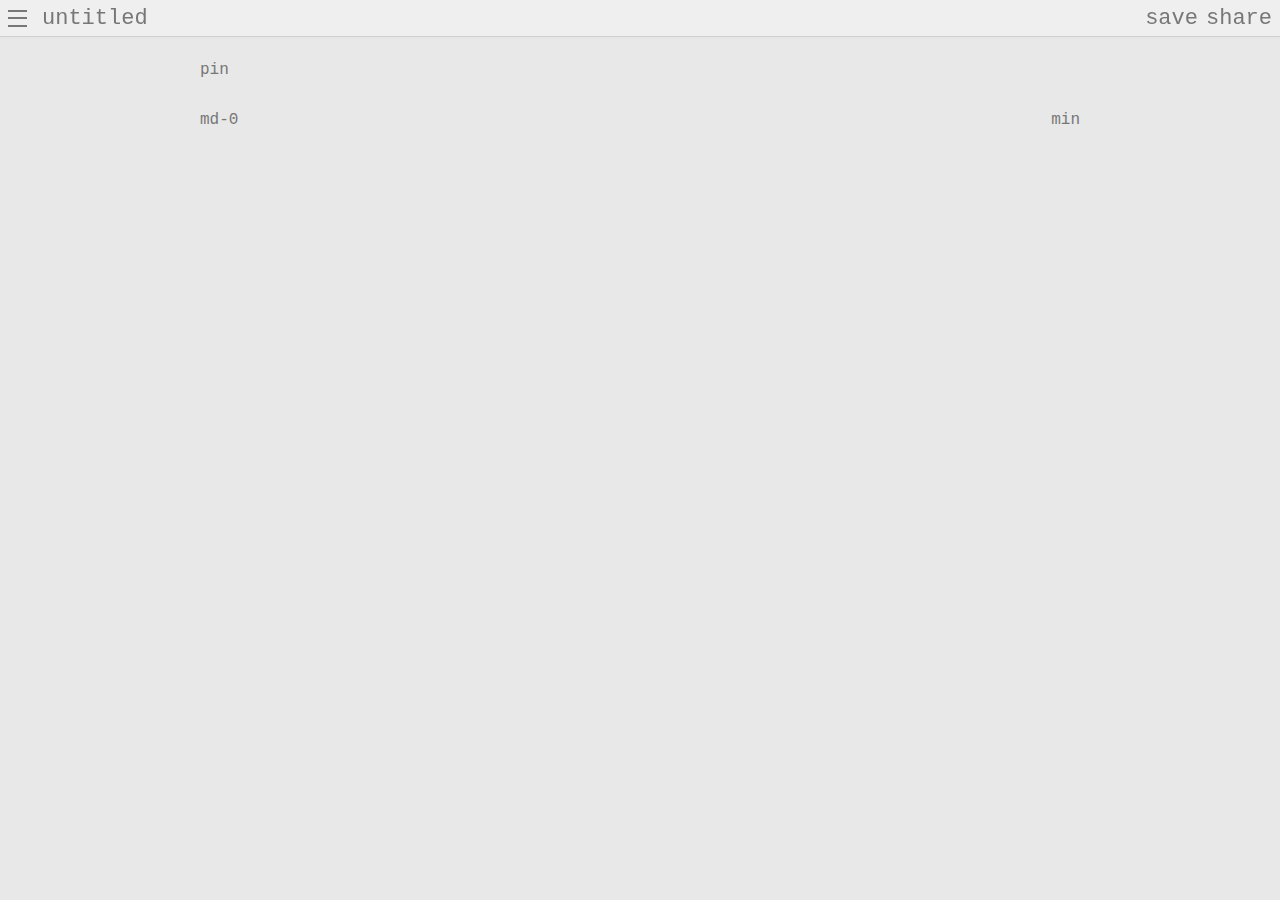
==== commit f47a3612: "standalone fixes menu search better cmd callbacks" ====
--- a/dev.html
+++ b/dev.html
@@ -11,13 +11,14 @@
 		
 		<meta http-equiv="content-type" content="text/html; charset=UTF-8">
 		<!-- <meta name="viewport" content="viewport-fit=cover, initial-scale=1, maximum-scale=5, width=device-width, height=device-height"> -->
-		<meta name="viewport" content="initial-scale=1, maximum-scale=5, width=device-width, height=device-height">
+		<meta name="viewport" content="viewport-fit=cover, initial-scale=1, maximum-scale=1, user-scalable=no, width=device-width, height=device-height">
 
 		<link rel="manifest" href="snippets.dev.json" crossorigin="use-credentials"/>
 
 		<meta name="description" content="snippets">
 		<meta name="theme-color" content="#000000"/>
 
+		<meta name="mobile-web-app-capable" content="yes">
 		<meta name="apple-mobile-web-app-capable" content="yes">
 		<meta name="apple-mobile-web-app-title" content="snippets">
 		<meta name="apple-mobile-web-app-status-bar-style" content="black">
@@ -25,10 +26,6 @@
 		<link rel="icon" href="favicon.ico" />
 		<link rel="shortcut icon" type="image/png" href="icon.png"/>
 		<link rel="apple-touch-icon" sizes="192x192" href="apple-touch-icon.png">
-
-		<link rel="stylesheet" href="css/lib/prism.min.css" media="(prefers-color-scheme: light)">
-		<link rel="stylesheet" href="css/lib/prism.dark.min.css" media="(prefers-color-scheme: dark)">
-		<link rel="stylesheet" href="css/lib/prism-live.css">
 
 		<link rel="stylesheet" href="/snippet/css/snippet.css" />
 
@@ -43,15 +40,9 @@
 			var DEBUG = true;
 
 		</script>
-		
-		<script src="js/lib/prism.min.js"></script>
-		<script src="js/lib/bliss.shy.min.js"></script>
-		<script src="js/lib/prism-live.js"></script>
-		<script src="js/lib/prism-live-markup.js"></script>
-		<script src="js/lib/prism-live-css.js"></script>
-		<script src="js/lib/prism-live-javascript.js"></script>
 
 		<script src="/codemirror/js/editor.bundle.js"></script>
+		<!-- <script src="/codemirror/js/codemirror.package.release.min.js"></script> -->
 
 		<script src="/snippet/js/snippet.js"></script>
 		<script src="js/snippets.js"></script>
@@ -65,9 +56,11 @@
 
 		<main class="content"></main>
 
-		<nav class="menu hide">
+		<nav class="menu none">
+			<div class="menumask"></div>
 			<div class="menuwrap">
 				<div class="menutools"></div>
+				<input class="menulook" type="search"/>
 				<div class="menulists">
 					<ul class="menulist" role="menu"></ul>
 				</div>
--- a/css/snippets.css
+++ b/css/snippets.css
@@ -1,279 +1,476 @@
+:root {
+
+	--font: 'Courier New', Courier, monospace;
+
+	--head: 36px;
+
+	--back: #e8e8e8;
+	--over: #EFEFEF;
+	--text: #777777;
+
+	--shad: 0px 1px 1px 0px;
+	--adow: rgba(0, 0, 0, 0.1);
+
+	--mask: rgba(232, 232, 232, 0.55);
+
+}
+
+@media (prefers-color-scheme: dark) {
+
+	:root {
+	
+		--back: #171717;
+		--over: #202020;
+		--text: #999999;
+
+		--shad: 0px 1px 1px 0px;
+		--adow: rgba(0, 0, 0, 0.16);
+
+		--mask: rgba(0, 0, 0, 0.55);
+	
+	}
+
+}
+
 html {
 
 	height: 100%;
 
+	/* both html and body */
+	touch-action: pan-y;
+
 }
 
 body {
+
+	width: 100%;
 
 	padding: 0;
 	margin: 0;
 
 	overflow-y: scroll;
 
-	font-family: monospace, monospace;
-
-	touch-action: none;
+	/* both html and body */
+	touch-action: pan-y;
+
+	/* kill chromium based history gestures */
+	overscroll-behavior-x: none;
 
 	-webkit-text-size-adjust: 100%;
 	-webkit-tap-highlight-color: transparent;
 	text-size-adjust: none;
 
-	background-color: #E6E6E6;
-
-}
+	font-family: var(--font);
+
+	color: var(--text);
+	background-color: var(--back);
+
+}
+
+/* GLOBAL */
+
+.stand {
+
+	padding-bottom: 2.2em;
+
+}
+
+.hide {
+
+	display: none;
+
+}
+
+.spc {
+
+	/* flex: 1; */
+	/* height: 100%; */
+	/* flex-basis: 10%; */
+	flex-grow: 1;
+
+}
+
+/* HEADER */
 
 .header {
 
 	position: fixed;
+	box-sizing: border-box;
 	top: 0px;
 	width: 100%;
-	height: 40px;
+	height: var(--head);
 
 	z-index: 50;
 
 	display: flex;
 	align-items: center;
-
-	color: #666666;
-	background-color: #efefef;
-
-	/* -webkit-user-select: none; */
-	user-select: none;
-
-}
-
-.content {
-
-	width: 100%;
-	box-sizing: border-box;
-	max-width: 900px;
-	margin: 0 auto;
-	padding: 40px 8px 18px 8px;
-
-}
-
-.snippet-title {
 
 	padding-left: 2px;
 	padding-right: 8px;
-	color: #666666;
+	/* gap: 6px; */
+
+	color: var(--text);
+	background-color: var(--over);
+
+	font-size: 22px;
+
+	-webkit-user-select: none;
+	user-select: none;
+
+	-webkit-box-shadow: var(--shad) var(--adow);
+	-moz-box-shadow: var(--shad) var(--adow);
+	box-shadow: var(--shad) var(--adow);
+
+}
+
+.header .nnm {
+
+	padding-left: 4px;
+	white-space: nowrap;
+	overflow: hidden;
+	text-overflow: ellipsis;
+	cursor: pointer;
+
+}
+
+.header .cmd {
+
+	margin-left: 8px;
+
+}
+
+/*.header > div:not(.spc), 
+.menutools > div {
+
+	cursor: pointer;
+	font-size: 22px;
+	-webkit-user-select: none;
+	user-select: none;
+
+}*/
+
+.menutools {
+
+	height: var(--head);
+	width: 100%;
+	max-width: 480px;
+	box-sizing: border-box;
+	padding-right: 12px;
+	display: flex;
+	align-items: center;
+	justify-content: space-between;
+
+}
+
+.new::after {
+
+	content: "new";
+	
+}
+
+.abt::after {
+
+	content: "about";
+	
+}
+
+.sav::after {
+
+	content: "save";
+	
+}
+
+.snd::after {
+
+	content: "share";
+	
+}
+
+.open::after {
+
+	content: "open";
+
+}
+
+.dmp::after {
+
+	content: "dump";
+
+}
+
+.imp::after {
+
+	content: "load";
+
+}
+
+.menulook {
+
+	box-sizing: border-box;
+	padding-left: 8px;
+	margin-top: 4px;
+	margin-bottom: 8px;
 	font-size: 23px;
 	background: none;
 	border: none;
 	font-family: inherit;
 	outline: none;
+	min-width: 0;
+	color: var(--text);
+	caret-color: var(--text);
+
+}
+
+.menulook::placeholder {
+
+	opacity: 0.6;
+
+}
+
+.yes {
+
+	color: #017e01 !important;
+
+}
+
+.no {
+
+	color: #c51c1c !important;
+
+}
+
+/* MAIN CONTENT */
+
+.content {
+
+	width: 100%;
+	box-sizing: border-box;
+	max-width: 900px;
+	margin: 0 auto;
+	padding: var(--head) 6px 18px 6px;
+
+}
+
+/* SNIPPET WRAPPER */
+
+.wrap {
+
+	padding-top: 1em;
+	/* padding-bottom: 1em; */
+
+}
+
+/* PIN SNIPPET */
+
+.wrap.stick {
+
+	position: sticky;
+	top: var(--head);
+	z-index: 2;
+	background-color: var(--back);
+
+}
+
+.pin::after {
+
+	content: "pin";
+
+}
+
+.wrap.stick .snip + .cmds .pin::after {
+
+	content: "unpin";
+
+}
+
+/* LANGUAGE WRAP */
+
+.lwrap {
+
+}
+
+/* LANGUAGE CODE BLOCS WRAP */
+
+.lcode {
+
+}
+
+/* LANGUAGE TOOLBAR */
+
+.ltool {
+
+}
+
+.ltool > div {
+
+}
+
+.bloc {
+
+	margin-top: 1.2em;
+	
+}
+
+/* CODE BLOCK HEADER */
+
+.chead {
+
+	display: flex;
+	justify-content: space-between;
+
+}
+
+.bloc.clps .chead {
+
+	background-color: var(--over);
+
+}
+
+.chead > div {
+
+	padding: 4px;
 	flex-basis: 100%;
-	min-width: 0;
-	caret-color: #b8b8b8;
-
-}
-
-.snippet-title:focus {
-
-
-}
-
-.header > div:not(.spc) {
-
-	margin-right: 12px;
-
-}
-
-.header > div:not(.spc), 
-.menutools > div {
-
-	cursor: pointer;
-	color: #666666;
-	font-size: 22px;
-	text-decoration: underline;
-
-}
-
-.header .spc {
-
-	height: 100%;
-	flex-basis: 10%;
-
-}
-
-.menutools {
-
-	height: 40px;
+	display: flex;
+	justify-content: center;
+
+}
+
+.chead > div:first-child {
+
+	justify-content: start;
+
+}
+
+.bloc.clps .chead > div:first-child .cmd {
+
 	width: 100%;
-	max-width: 480px;
-	box-sizing: border-box;
-	padding-right: 12px;
-	display: flex;
-	align-items: center;
+	text-align: center;
+	font-size: 1.27em;
+    line-height: 1.1;
+
+}
+
+.chead > div:last-child {
+
+	justify-content: end;
+
+}
+
+.tog::after {
+
+	content: "min";
+
+}
+
+/* CODE BLOCK FOOTER */
+
+.ctool {
+
+	display: flex;
+	/* padding-top: .3em; */
+
+}
+
+.ctool > div {
+
+	padding: 4px;
+	flex-basis: 100%;
+	display: flex;
+	justify-content: center;
+
+}
+
+.ctool > div:first-child {
+
+	justify-content: start;
+
+}
+
+.ctool > div:last-child {
+
+	justify-content: end;
+
+}
+
+.add::after {
+
+	content: "+" attr(lang);
+
+}
+
+.bloc.clps .tog::after {
+
+	content: "show";
+
+}
+
+.bloc.clps div:has(> div.tog) {
+
+	/* visibility: hidden; */
+	display: none;
+
+}
+
+.bloc.clps .rem {
+
+	/* visibility: hidden; */
+	display: none;
+
+}
+
+.bloc.clps .code {
+
+	display: none;
+
+}
+
+/* keep add btn each bloc to insert between */
+.bloc:not(:last-child) .add {
+
+	display: none;
+
+}
+
+.bloc:first-child .rem {
+
+	/* display: none; */
+
+}
+
+.rem {
+
+	display: flex;
 	justify-content: space-between;
-
-}
-
-.create::after {
-
-	content: "new";
-	
-}
-
-.about::after {
-
-	content: "about";
-	/* text-decoration: underline; */
-	
-}
-
-.save::after {
-
-	content: "save";
-	
-}
-
-.copy::after {
-
-	content: "copy";
-	
-}
-
-.share::after {
-
-	content: "share";
-	
-}
-
-.open::after {
-
-	content: "open";
-
-}
-
-.export::after {
-
-	content: "dump";
-
-}
-
-.import::after {
-
-	content: "load";
-
-}
-
-.yes {
-
-	color: #017e01 !important;
-
-}
-
-.no {
-
-	color: #c51c1c !important;
-
-}
-
-.wrap {
-
-	padding-top: .5em;
-	padding-bottom: 1em;
-
-}
-
-.lwrap {
-
-}
-
-.lcode {
-
-}
-
-.ltool {
-
-}
-
-.ltool > div {
-
-	padding: 4px;
-	display: inline-block;
-
-}
-
-.code {
-
-	position: relative;
-	margin-top: 1em;
-	
-}
-
-.code pre {
-
-	background-color: #f5f2f0;
-		
-}
-
-.ctool {
-
-	display: flex;
-	justify-content: space-between;
-
-}
-
-.ctool > div {
-
-	padding: 4px;
-
-}
-
-.spc {
-
-	flex: 1;
-
-}
-
-.add::after {
-
-	content: "+" attr(lang);
-
-}
-
-.code:not(:last-child) .add {
-
-	display: none;
-
-}
-
-.code:first-child .rem {
-
-	display: none;
-
-}
-
-.rem {
-
-	display: flex;
-	justify-content: space-between;
-	gap: 2em;
-
-}
-
-.rem::after {
-
-	content: "remove";
-
-}
-
-.rem div {
-
-	display: none;
-
-}
-
-.rem div:first-child::after {
+	gap: 1.3em;
+
+}
+
+.rem.ask .rem-ask {
+
+	display: none;
+
+}
+
+.rem-ask::after {
+
+	content: "del";
+
+}
+
+.rem-yes, 
+.rem-no {
+
+	display: none;
+
+}
+
+.rem-yes::after {
 
 	content: "confirm";
 
 }
 
-.rem div:last-child::after {
+.rem-no::after {
 
 	content: "cancel";
 
@@ -292,7 +489,7 @@
 }
 
 /* language indicator */
-.lang {
+/*.lang {
 
 	position: absolute;
 	left: 3px;
@@ -308,34 +505,18 @@
 
 	content: attr(lang);
 
-}
-
-/* code editor max height */
-.prism-live {
-
-	/* max-height: 400px; */
-	padding-bottom: 6px !important;
-
-}
-
-pre.prism-live {
-
-	padding-right: 0.5em;
-
-}
-
-textarea.prism-live {
-
-	overflow-x: scroll;
-	overflow-y: hidden;
-
-}
-
-.prism-live a {
-
-	color: #666666;
-
-}
+}*/
+
+/* code editor */
+
+.cm-editor {
+
+	outline: none !important;
+	/* max-height: 500px; */
+
+}
+
+/* SNIPPET */
 
 /* hide snipp.et link */
 .snip > div > a {
@@ -348,6 +529,7 @@
 
 	user-select: none;
 	-webkit-user-select: none;
+	touch-action: pan-y;
 
 }
 
@@ -355,21 +537,54 @@
 
 .cmds {
 
-	margin: .6em;
-	margin-top: 1.5em;
+	padding-top: .3em;
+	padding-bottom: .3em;
 	display: flex;
 	align-items: center;
-	justify-content: space-between;
 	user-select: none;
 	
 }
 
-.cmd, 
-.ver {
+.cmd {
 
 	cursor: pointer;
 	font-size: 1em;
-	color: #666666;
+	/* color: #666666; */
+
+}
+
+.cmds > div {
+
+	padding: 4px;
+	flex-basis: 100%;
+	display: flex;
+	justify-content: center;
+
+}
+
+.cmds > div:first-child {
+
+	justify-content: start;
+
+}
+
+.cmds > div:last-child {
+
+	justify-content: end;
+
+}
+
+.cmds:not(.store) .ver, 
+.cmds:not(.store) .del {
+
+	display: none;
+
+}
+
+/* bottom toolbar */
+.cmds.down {
+
+	margin-top: 1.7em;
 
 }
 
@@ -377,29 +592,36 @@
 
 	display: flex;
 	justify-content: space-between;
-	gap: 2em;
-
-}
-
-.del::after {
+	gap: 1.3em;
+
+}
+
+.del.ask .del-ask {
+
+	display: none;
+
+}
+
+.del-ask::after {
 
 	content: "delete";
 
 }
 
-.del div {
-
-	display: none;
-
-}
-
-.del div:first-child::after {
+.del-yes, 
+.del-no {
+
+	display: none;
+
+}
+
+.del-yes::after {
 
 	content: "confirm";
 
 }
 
-.del div:last-child::after {
+.del-no::after {
 
 	content: "cancel";
 
@@ -429,20 +651,21 @@
 	z-index: 100;
 	white-space: nowrap;
 	user-select: none;
+	font-size: 22px;
 
 }
 
 .menubtn {
 
-	margin-left: 4px;	
 	width: 32px;
 	height: 32px;
 	min-width: 32px;
-	background: linear-gradient(#888,#888), linear-gradient(#888,#888), linear-gradient(#888,#888);
+	background: linear-gradient(var(--text),var(--text)), linear-gradient(var(--text),var(--text)), linear-gradient(var(--text),var(--text));
 	background-position: 50% 25%, 50% 50%, 50% 75%;
-	background-size: 60% 3px, 60% 3px, 60% 3px;
+	background-size: 60% 2px, 60% 2px, 60% 2px;
 	background-repeat: no-repeat;
 	transform: rotate(0deg);
+	cursor: pointer;
 
 }
 
@@ -452,21 +675,34 @@
 	width: 32px;
 	height: 32px;
 	/* min-width: 32px; */
-	background: linear-gradient(#888,#888), linear-gradient(#888,#888);
+	background: linear-gradient(var(--text),var(--text)), linear-gradient(var(--text),var(--text));
 	background-position: center;
-	background-size: 70% 3px, 3px 70%;
+	background-size: 70% 2px, 2px 70%;
 	background-repeat: no-repeat;
 	transform: rotate(45deg);
+	cursor: pointer;
+
+}
+
+.menumask {
+
+	position: absolute;
+	width: 100%;
+	height: 100%;
+	top: 0px;
+	background-color: var(--mask);
 
 }
 
 .menuwrap {
 
+	position: absolute;
 	display: flex;
     flex-direction: column;
 	width: 100%;
+	max-width: 480px;
 	height: 100%;
-	background-color: #efefef;
+	background-color: var(--over);
 
 }
 
@@ -474,6 +710,7 @@
 
 	flex: 1;
 	overflow-y: auto;
+	overscroll-behavior: contain;
 
 }
 
@@ -485,33 +722,115 @@
 
 }
 
-.menulist a, 
-.about {
+.menulist a {
 
 	text-decoration: none;
 	/* line-height: 35px; */
+	/* font-size: 22px; */
+	color: var(--text);
+	/* user-drag: none; */
+	-webkit-user-drag: none;
+
+}
+
+.menu.none {
+
+	display: none;
+
+}
+
+.menulist.none {
+
+	display: none;
+
+}
+
+/* ASK  */
+
+.popwrap {
+
+	position: fixed;
+	left: 0px;
+	top: 0px;
+	width: 100vw;
+	height: 100vh;
+	z-index: 1000;
+	display: flex;
+	justify-content: center;
+	align-items: center;
+	/* color: #666666; */
+	background-color: var(--mask);
 	font-size: 22px;
-	color: #666666;
-	user-drag: none;
-	-webkit-user-drag: none;
-
-}
-
-.menu.hide {
-
-	display: none;
-
-}
-
-.menulist.hide {
-
-	display: none;
+
+}
+
+.popmod {
+
+	/* width: 90%; */
+	max-width: 480px;
+	box-sizing: border-box;
+	padding: 0.6em 0.4em;
+	display: flex;
+	flex-direction: column;
+	gap: 1em;
+	justify-content: center;
+	align-items: center;
+	background-color: var(--back);
+
+}
+
+.popwhat {
+
+}
+
+.asktext {
+
+	font-size: 22px;
+	background: none;
+	border: none;
+	font-family: inherit;
+	outline: none;
+	min-width: 0;
+	text-align: center;
+	color: var(--text);
+	caret-color: var(--text);
+
+}
+
+.popbtns {
+
+	display: flex;
+	gap: 2em;
+
+}
+
+.popbtns div {
+
+	cursor: pointer;
+
+}
+
+.popno::after {
+
+	content: "cancel";
+
+}
+
+.popok::after {
+
+	content: "rename";
+
+}
+
+.popgo::after {
+
+	content: "confirm";
 
 }
 
 ::backdrop {
 
-	background-color: #E6E6E6;
+	background-color: var(--back);
 
 }
 
@@ -549,7 +868,7 @@
 
 @media (prefers-color-scheme: dark) {
 
-	body {
+	/*body {
 
 		background-color: #171717;
 
@@ -558,15 +877,28 @@
 	.header {
 
 		background-color: #202020;
-		/* color: #999999; */
-
+		color: #999999;
+
+	}
+
+	.wrap.stick {
+
+		background-color: #171717;
+	
 	}
 
 	.header > div:not(.spc), 
 	.menutools > div, 
-	.snippet-title {
+	.menulook, 
+	.name {
 
 		color: #999999;
+
+	}
+
+	.menu {
+
+		background-color: rgba(0, 0, 0, 0.5);
 
 	}
 
@@ -586,28 +918,22 @@
 
 	}
 
-	.code pre {
-
-		background-color: #454545;
-
+	::backdrop {
+
+		background-color: #171717;
+
+	}*/
+
+	::-webkit-scrollbar {
+
+		background-color: #222222;
+	
 	}
-
-	::backdrop {
-
-		background-color: #171717;
-
+	
+	::-webkit-scrollbar-thumb {
+	
+		background-color: #444444;
+	
 	}
 
-	::-webkit-scrollbar {
-
-		background-color: #222222;
-	
-	}
-	
-	::-webkit-scrollbar-thumb {
-	
-		background-color: #444444;
-	
-	}
-
 }